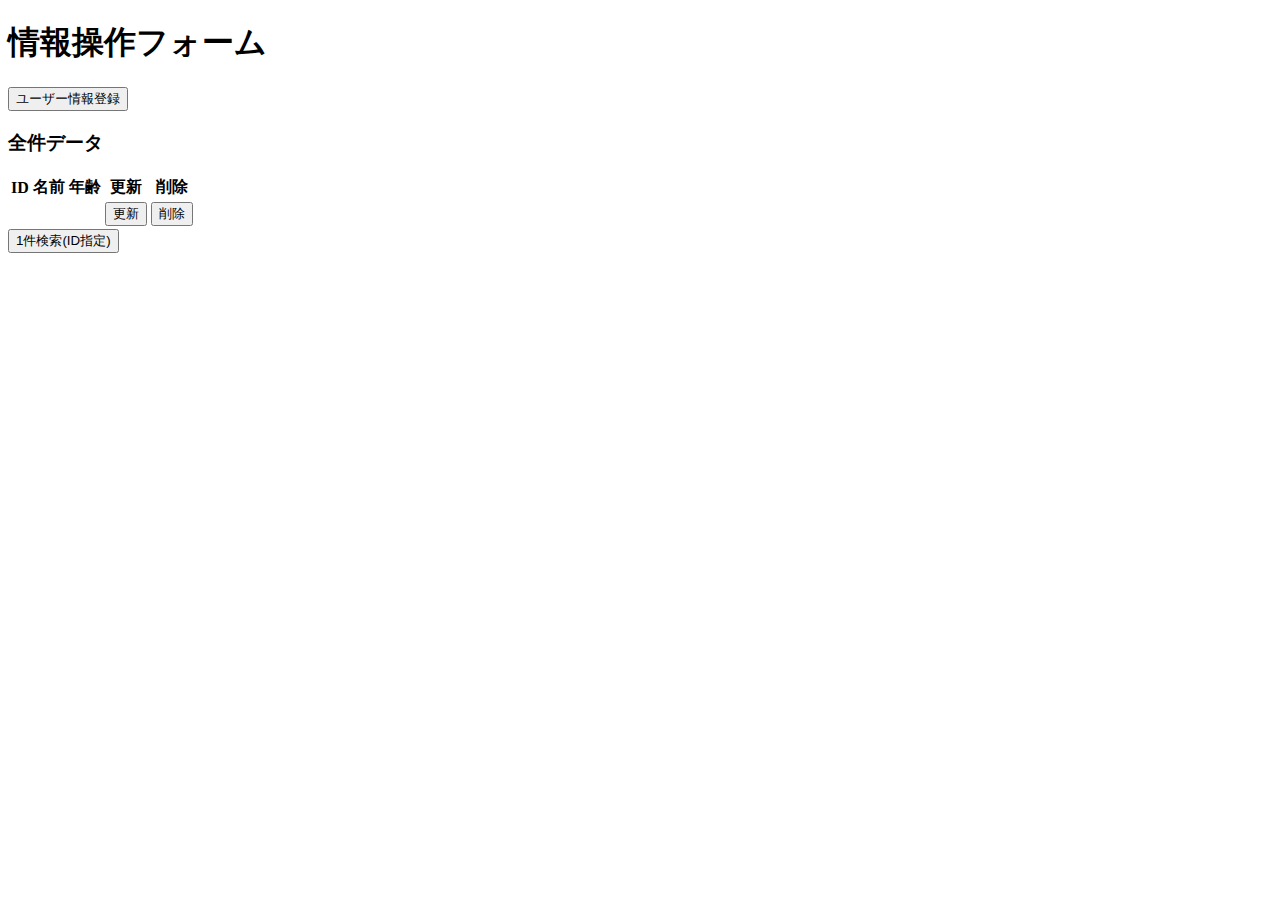
==== src/main/resources/templates/index.html @ fab04868 "check1" ====
<!DOCTYPE html>
<html xmlns:th="http://www.thymeleaf.org">
<head>
<meta charset="UTF-8">
<title>情報操作フォーム</title>
<link href="/css/list.css" rel="stylesheet"></link>
</head>
<body>
	<header>
		<h1>情報操作フォーム</h1>
	</header>
	
    <div class="content">
    	<a th:href="@{/user/create}"><button>ユーザー情報登録</button></a><br>
    	<h3>全件データ</h3>
		<table>
			<tr>
				<th>ID</th>
				<th>名前</th>
				<th>年齢</th>
				<th>更新</th>
				<th>削除</th>
			</tr>
			<tr th:each = userinfo:${usersinfo} th:object="${userinfo}">
				<td class="id" th:text="*{id}"></td>
				<td class="name" th:text="*{name}"></td>
				<td class="age" th:text="*{age}"></td>
				<td><a th:href="@{/user/update/id={id}(id=*{id})}"><button class="buttonSmall">更新</button></a></td>
				<td><form th:action="@{/user/delete/id={id}(id=*{id})}"><button class="buttonSmall">削除</button></form></td>
			</tr>
		</table>
		<a th:href="@{/user/search}"><button>1件検索(ID指定)</button></a><br>
	</div>
</body>
</html>

<!-- 
〇<a>タグと<button>を用いて、画面遷移
1.<a>タグの間に<button>タグを付ける
2.th:href属性を付ける
 -->
 
<!-- 確認1 -->
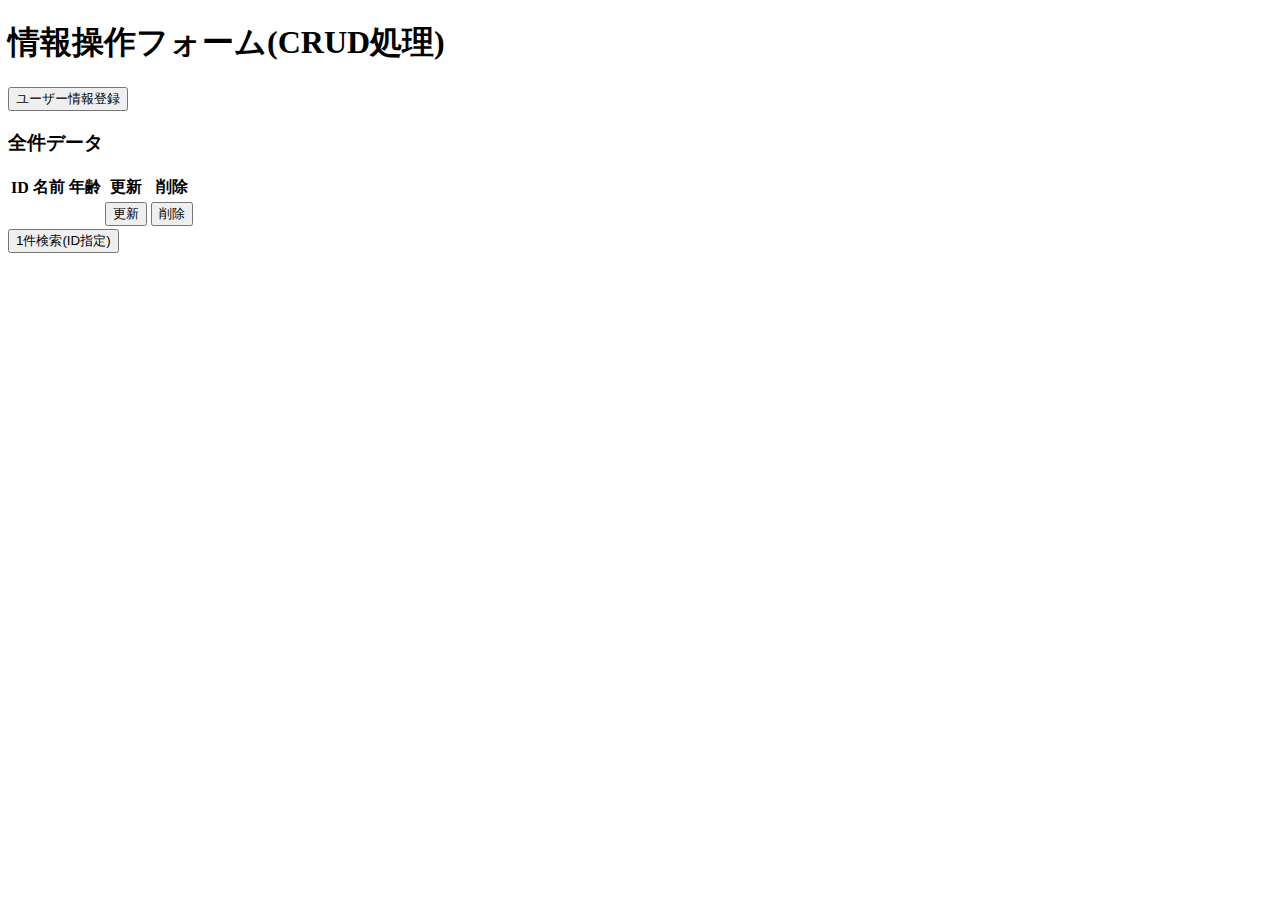
==== commit 46ec45bb: "Merge pull request #4 from shiryu1027/work" ====
--- a/src/main/resources/templates/index.html
+++ b/src/main/resources/templates/index.html
@@ -7,12 +7,11 @@
 </head>
 <body>
 	<header>
-		<h1>情報操作フォーム</h1>
+		<h1>情報操作フォーム(CRUD処理)</h1>
 	</header>
-	
-    <div class="content">
-    	<a th:href="@{/user/create}"><button>ユーザー情報登録</button></a><br>
-    	<h3>全件データ</h3>
+	<div class="content">
+		<a th:href="@{/user/create}"><button>ユーザー情報登録</button></a><br>
+		<h3>全件データ</h3>
 		<table>
 			<tr>
 				<th>ID</th>
@@ -26,7 +25,7 @@
 				<td class="name" th:text="*{name}"></td>
 				<td class="age" th:text="*{age}"></td>
 				<td><a th:href="@{/user/update/id={id}(id=*{id})}"><button class="buttonSmall">更新</button></a></td>
-				<td><form th:action="@{/user/delete/id={id}(id=*{id})}"><button class="buttonSmall">削除</button></form></td>
+				<td><form th:action="@{/user/delete/id={id}(id=*{id})}" th:method="post"><button class="buttonSmall">削除</button></form></td>
 			</tr>
 		</table>
 		<a th:href="@{/user/search}"><button>1件検索(ID指定)</button></a><br>
@@ -38,6 +37,4 @@
 〇<a>タグと<button>を用いて、画面遷移
 1.<a>タグの間に<button>タグを付ける
 2.th:href属性を付ける
- -->
- 
-<!-- 確認1 -->+ -->